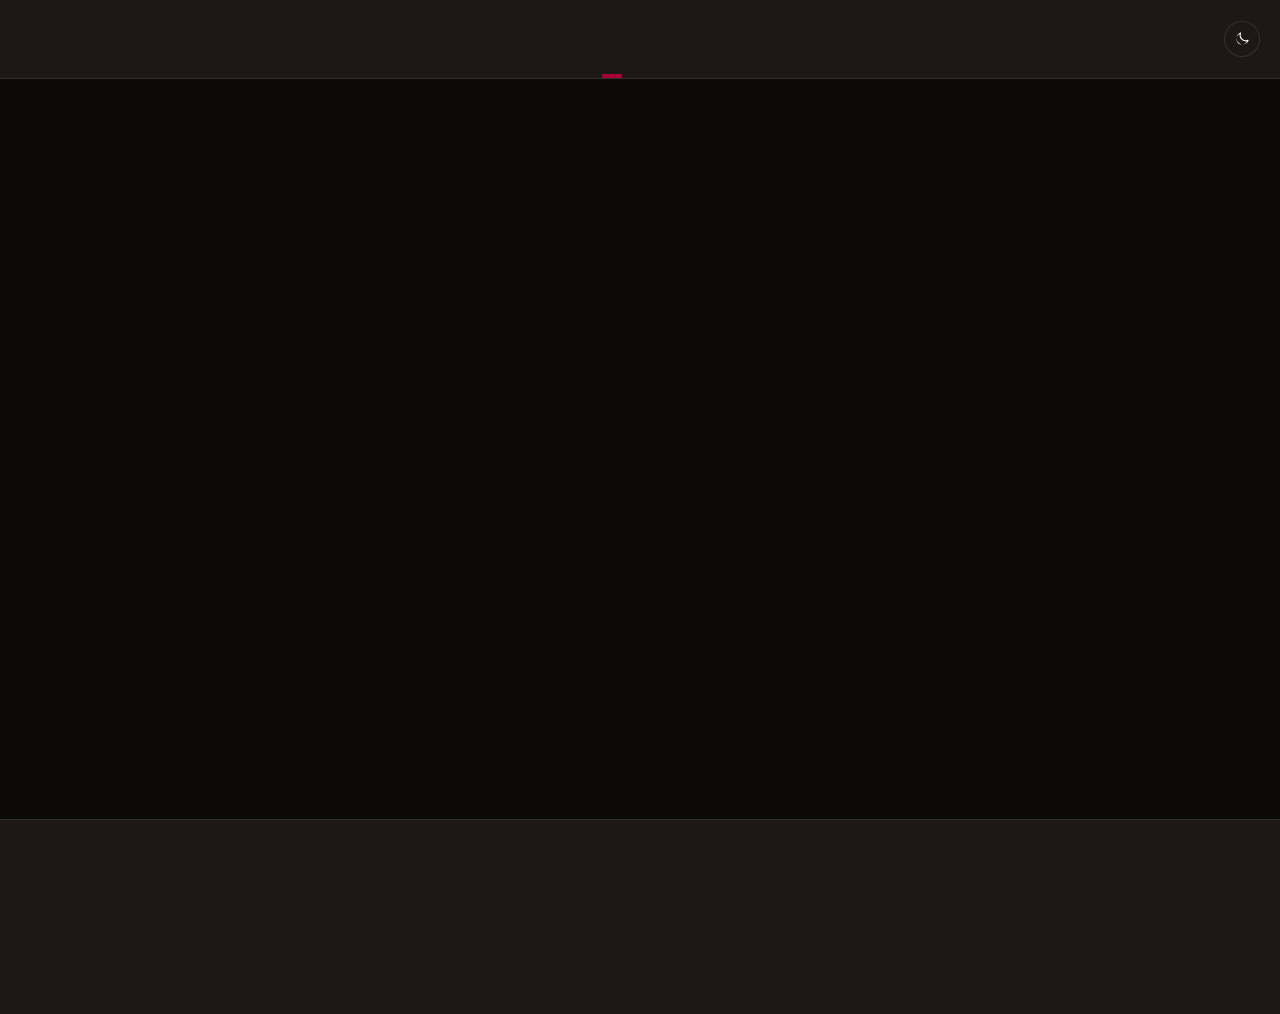
==== index.html @ 70b63e98 "deploy: shoshta73/website@690d84ff1af3771a1fbb4d6d75c3a6fd2cdddd09" ====
<!DOCTYPE html><html lang="en" data-astro-cid-lcdefpme><head><!-- Global Metadata --><meta charset="utf-8"><meta name="viewport" content="width=device-width,initial-scale=1"><link rel="icon" type="image/svg+xml" href="/favicon.svg"><link rel="icon" href="/favicon.ico"><link rel="sitemap" href="/sitemap-index.xml"><link rel="alternate" type="application/rss+xml" title="Astro Blog" href="https://shoshta73.github.io/rss.xml"><meta name="generator" content="Astro v7.0.4"><script>
	const theme = localStorage.getItem('theme') ?? 'dark';
	document.documentElement.classList.toggle('dark', theme === 'dark');
</script><style>@font-face{font-family:Atkinson-c7f4c4e8b285552f;src:url("/_astro/fonts/8e1a9973ebde8198.woff") format("woff");font-display:swap;font-weight:400;font-style:normal;}@font-face{font-family:Atkinson-c7f4c4e8b285552f;src:url("/_astro/fonts/b528b78e2b530da0.woff") format("woff");font-display:swap;font-weight:700;font-style:normal;}@font-face{font-family:"Atkinson-c7f4c4e8b285552f fallback: Arial";src:local("Arial");font-display:swap;font-weight:400;font-style:normal;size-adjust:99.3717%;ascent-override:80.1033%;descent-override:25.2587%;line-gap-override:0%;}@font-face{font-family:"Atkinson-c7f4c4e8b285552f fallback: Arial Bold";src:local("Arial Bold");font-display:swap;font-weight:700;font-style:normal;size-adjust:92.2954%;ascent-override:86.2448%;descent-override:27.1953%;line-gap-override:0%;}:root{--font-atkinson:Atkinson-c7f4c4e8b285552f,"Atkinson-c7f4c4e8b285552f fallback: Arial","Atkinson-c7f4c4e8b285552f fallback: Arial Bold",sans-serif;}</style><link rel="preload" href="/_astro/fonts/8e1a9973ebde8198.woff" as="font" type="font/woff" crossorigin><link rel="preload" href="/_astro/fonts/b528b78e2b530da0.woff" as="font" type="font/woff" crossorigin><!-- Canonical URL --><link rel="canonical" href="https://shoshta73.github.io/"><!-- Primary Meta Tags --><title>Astro Blog</title><meta name="description" content="Welcome to my website!"><!-- Open Graph / Facebook --><meta property="og:type" content="website"><meta property="og:url" content="https://shoshta73.github.io/"><meta property="og:title" content="Astro Blog"><meta property="og:description" content="Welcome to my website!"><!-- Twitter --><meta name="twitter:card" content="summary_large_image"><link rel="stylesheet" href="/_astro/Header.btZrmrMG.css"><style>main[data-astro-cid-lcdefpme]{place-items:center;min-height:calc(100vh - 10rem);display:grid}.notice[data-astro-cid-lcdefpme]{text-align:center;max-width:42rem}.eyebrow[data-astro-cid-lcdefpme]{color:var(--muted-foreground);letter-spacing:.16em;text-transform:uppercase;margin:0 0 1rem;font-size:.875rem;font-weight:700}h1[data-astro-cid-lcdefpme]{letter-spacing:-.06em;margin-bottom:1rem;font-size:clamp(2.5rem,10vw,5rem)}p[data-astro-cid-lcdefpme]{max-width:34rem;color:var(--muted-foreground);margin:0 auto;font-size:1.125rem}
</style></head><body data-astro-cid-lcdefpme><header data-astro-cid-nen7h5rs><nav data-astro-cid-nen7h5rs><div data-astro-cid-nen7h5rs></div><div class="internal-links" data-astro-cid-nen7h5rs><a href="/" class="active" data-astro-cid-nen7h5rs="true" data-astro-cid-evkijfd6>Home</a><a href="/blog" data-astro-cid-nen7h5rs="true" data-astro-cid-evkijfd6>Blog</a></div><button class="theme-toggle" type="button" aria-label="Switch to light mode" aria-pressed="true" data-astro-cid-nen7h5rs><svg class="sun" viewBox="0 0 256 256" aria-hidden="true" data-astro-cid-nen7h5rs><circle cx="128" cy="128" r="60" fill="none" stroke="currentColor" stroke-linecap="round" stroke-linejoin="round" stroke-width="16" data-astro-cid-nen7h5rs></circle><line x1="128" y1="36" x2="128" y2="16" stroke="currentColor" stroke-linecap="round" stroke-linejoin="round" stroke-width="16" data-astro-cid-nen7h5rs></line><line x1="62.95" y1="62.95" x2="48.81" y2="48.81" stroke="currentColor" stroke-linecap="round" stroke-linejoin="round" stroke-width="16" data-astro-cid-nen7h5rs></line><line x1="36" y1="128" x2="16" y2="128" stroke="currentColor" stroke-linecap="round" stroke-linejoin="round" stroke-width="16" data-astro-cid-nen7h5rs></line><line x1="62.95" y1="193.05" x2="48.81" y2="207.19" stroke="currentColor" stroke-linecap="round" stroke-linejoin="round" stroke-width="16" data-astro-cid-nen7h5rs></line><line x1="128" y1="220" x2="128" y2="240" stroke="currentColor" stroke-linecap="round" stroke-linejoin="round" stroke-width="16" data-astro-cid-nen7h5rs></line><line x1="193.05" y1="193.05" x2="207.19" y2="207.19" stroke="currentColor" stroke-linecap="round" stroke-linejoin="round" stroke-width="16" data-astro-cid-nen7h5rs></line><line x1="220" y1="128" x2="240" y2="128" stroke="currentColor" stroke-linecap="round" stroke-linejoin="round" stroke-width="16" data-astro-cid-nen7h5rs></line><line x1="193.05" y1="62.95" x2="207.19" y2="48.81" stroke="currentColor" stroke-linecap="round" stroke-linejoin="round" stroke-width="16" data-astro-cid-nen7h5rs></line></svg><svg class="moon" viewBox="0 0 256 256" aria-hidden="true" data-astro-cid-nen7h5rs><path fill="currentColor" d="M232.13 143.64a8 8 0 0 0-8.61-1.74A84 84 0 0 1 114.1 32.48a8 8 0 0 0-10.35-10.35 100 100 0 1 0 130.38 130.38 8 8 0 0 0-2-8.87ZM128 216A88 88 0 0 1 91.32 48.09a100 100 0 0 0 116.59 116.59A87.85 87.85 0 0 1 128 216Z" data-astro-cid-nen7h5rs></path></svg></button></nav></header><script type="module">var e=document.querySelector(`.theme-toggle`);function t(t){document.documentElement.classList.toggle(`dark`,t),localStorage.setItem(`theme`,t?`dark`:`light`),e&&(e.dataset.theme=t?`dark`:`light`,e.setAttribute(`aria-pressed`,String(t)),e.setAttribute(`aria-label`,t?`Switch to light mode`:`Switch to dark mode`))}e&&(t(document.documentElement.classList.contains(`dark`)),e.addEventListener(`click`,()=>{t(!document.documentElement.classList.contains(`dark`))}));</script><main data-astro-cid-lcdefpme><section class="notice" aria-labelledby="under-construction-title" data-astro-cid-lcdefpme><p class="eyebrow" data-astro-cid-lcdefpme>Website status</p><h1 id="under-construction-title" data-astro-cid-lcdefpme>Under Construction</h1><p data-astro-cid-lcdefpme>This website is currently being built. More content and updates will be available soon.</p></section></main><footer data-astro-cid-jo6i4kqk>&copy; 2026 Borna Šoštarić. All rights reserved.<!-- <div class="social-links">
		<a href="https://m.webtoo.ls/@astro" target="_blank">
			<span class="sr-only">Follow Astro on Mastodon</span>
			<svg
				viewBox="0 0 16 16"
				aria-hidden="true"
				width="32"
				height="32"
				astro-icon="social/mastodon"
				><path
					fill="currentColor"
					d="M11.19 12.195c2.016-.24 3.77-1.475 3.99-2.603.348-1.778.32-4.339.32-4.339 0-3.47-2.286-4.488-2.286-4.488C12.062.238 10.083.017 8.027 0h-.05C5.92.017 3.942.238 2.79.765c0 0-2.285 1.017-2.285 4.488l-.002.662c-.004.64-.007 1.35.011 2.091.083 3.394.626 6.74 3.78 7.57 1.454.383 2.703.463 3.709.408 1.823-.1 2.847-.647 2.847-.647l-.06-1.317s-1.303.41-2.767.36c-1.45-.05-2.98-.156-3.215-1.928a3.614 3.614 0 0 1-.033-.496s1.424.346 3.228.428c1.103.05 2.137-.064 3.188-.189zm1.613-2.47H11.13v-4.08c0-.859-.364-1.295-1.091-1.295-.804 0-1.207.517-1.207 1.541v2.233H7.168V5.89c0-1.024-.403-1.541-1.207-1.541-.727 0-1.091.436-1.091 1.296v4.079H3.197V5.522c0-.859.22-1.541.66-2.046.456-.505 1.052-.764 1.793-.764.856 0 1.504.328 1.933.983L8 4.39l.417-.695c.429-.655 1.077-.983 1.934-.983.74 0 1.336.259 1.791.764.442.505.661 1.187.661 2.046v4.203z"
				></path></svg
			>
		</a>
		<a href="https://twitter.com/astrodotbuild" target="_blank">
			<span class="sr-only">Follow Astro on Twitter</span>
			<svg viewBox="0 0 16 16" aria-hidden="true" width="32" height="32" astro-icon="social/twitter"
				><path
					fill="currentColor"
					d="M5.026 15c6.038 0 9.341-5.003 9.341-9.334 0-.14 0-.282-.006-.422A6.685 6.685 0 0 0 16 3.542a6.658 6.658 0 0 1-1.889.518 3.301 3.301 0 0 0 1.447-1.817 6.533 6.533 0 0 1-2.087.793A3.286 3.286 0 0 0 7.875 6.03a9.325 9.325 0 0 1-6.767-3.429 3.289 3.289 0 0 0 1.018 4.382A3.323 3.323 0 0 1 .64 6.575v.045a3.288 3.288 0 0 0 2.632 3.218 3.203 3.203 0 0 1-.865.115 3.23 3.23 0 0 1-.614-.057 3.283 3.283 0 0 0 3.067 2.277A6.588 6.588 0 0 1 .78 13.58a6.32 6.32 0 0 1-.78-.045A9.344 9.344 0 0 0 5.026 15z"
				></path></svg
			>
		</a>
		<a href="https://github.com/withastro/astro" target="_blank">
			<span class="sr-only">Go to Astro's GitHub repo</span>
			<svg viewBox="0 0 16 16" aria-hidden="true" width="32" height="32" astro-icon="social/github"
				><path
					fill="currentColor"
					d="M8 0C3.58 0 0 3.58 0 8c0 3.54 2.29 6.53 5.47 7.59.4.07.55-.17.55-.38 0-.19-.01-.82-.01-1.49-2.01.37-2.53-.49-2.69-.94-.09-.23-.48-.94-.82-1.13-.28-.15-.68-.52-.01-.53.63-.01 1.08.58 1.23.82.72 1.21 1.87.87 2.33.66.07-.52.28-.87.51-1.07-1.78-.2-3.64-.89-3.64-3.95 0-.87.31-1.59.82-2.15-.08-.2-.36-1.02.08-2.12 0 0 .67-.21 2.2.82.64-.18 1.32-.27 2-.27.68 0 1.36.09 2 .27 1.53-1.04 2.2-.82 2.2-.82.44 1.1.16 1.92.08 2.12.51.56.82 1.27.82 2.15 0 3.07-1.87 3.75-3.65 3.95.29.25.54.73.54 1.48 0 1.07-.01 1.93-.01 2.2 0 .21.15.46.55.38A8.012 8.012 0 0 0 16 8c0-4.42-3.58-8-8-8z"
				></path></svg
			>
		</a>
	</div> --></footer></body></html>
---- _astro/Header.btZrmrMG.css ----
/*! tailwindcss v4.3.2 | MIT License | https://tailwindcss.com */
@layer properties{@supports (((-webkit-hyphens:none)) and (not (margin-trim:inline))) or ((-moz-orient:inline) and (not (color:rgb(from red r g b)))){:root,:host{--shimmer-angle:20deg}*,:before,:after,::backdrop{--tw-border-style:solid;--tw-font-weight:initial;--tw-outline-style:solid;--tw-shadow:0 0 #0000;--tw-shadow-color:initial;--tw-shadow-alpha:100%;--tw-inset-shadow:0 0 #0000;--tw-inset-shadow-color:initial;--tw-inset-shadow-alpha:100%;--tw-ring-color:initial;--tw-ring-shadow:0 0 #0000;--tw-inset-ring-color:initial;--tw-inset-ring-shadow:0 0 #0000;--tw-ring-inset:initial;--tw-ring-offset-width:0px;--tw-ring-offset-color:#fff;--tw-ring-offset-shadow:0 0 #0000;--tw-translate-x:0;--tw-translate-y:0;--tw-translate-z:0;--tw-animation-delay:0s;--tw-animation-direction:normal;--tw-animation-duration:initial;--tw-animation-fill-mode:none;--tw-animation-iteration-count:1;--tw-enter-blur:0;--tw-enter-opacity:1;--tw-enter-rotate:0;--tw-enter-scale:1;--tw-enter-translate-x:0;--tw-enter-translate-y:0;--tw-exit-blur:0;--tw-exit-opacity:1;--tw-exit-rotate:0;--tw-exit-scale:1;--tw-exit-translate-x:0;--tw-exit-translate-y:0;--scroll-fade-t:0px;--scroll-fade-b:0px;--scroll-fade-s:0px;--scroll-fade-e:0px;--scroll-fade-mask:initial;--shimmer-image:initial;--shimmer-text-fill:initial}}}@layer theme{:root,:host{--font-sans:"Geist Variable", sans-serif;--font-mono:ui-monospace, SFMono-Regular, Menlo, Monaco, Consolas, "Liberation Mono", "Courier New", monospace;--spacing:.25rem;--text-xs:.75rem;--font-weight-medium:500;--leading-relaxed:1.625;--default-transition-duration:.15s;--default-transition-timing-function:cubic-bezier(.4, 0, .2, 1);--default-font-family:"Geist Variable", sans-serif;--default-mono-font-family:var(--font-mono)}}@layer base{*,:after,:before,::backdrop{box-sizing:border-box;border:0 solid;margin:0;padding:0}::file-selector-button{box-sizing:border-box;border:0 solid;margin:0;padding:0}html,:host{-webkit-text-size-adjust:100%;tab-size:4;line-height:1.5;font-family:var(--default-font-family,ui-sans-serif, system-ui, sans-serif, "Apple Color Emoji", "Segoe UI Emoji", "Segoe UI Symbol", "Noto Color Emoji");font-feature-settings:var(--default-font-feature-settings,normal);font-variation-settings:var(--default-font-variation-settings,normal);-webkit-tap-highlight-color:transparent}hr{height:0;color:inherit;border-top-width:1px}abbr:where([title]){text-decoration:underline dotted}h1,h2,h3,h4,h5,h6{font-size:inherit;font-weight:inherit}a{color:inherit;-webkit-text-decoration:inherit;-webkit-text-decoration:inherit;-webkit-text-decoration:inherit;text-decoration:inherit}b,strong{font-weight:bolder}code,kbd,samp,pre{font-family:var(--default-mono-font-family,ui-monospace, SFMono-Regular, Menlo, Monaco, Consolas, "Liberation Mono", "Courier New", monospace);font-feature-settings:var(--default-mono-font-feature-settings,normal);font-variation-settings:var(--default-mono-font-variation-settings,normal);font-size:1em}small{font-size:80%}sub,sup{vertical-align:baseline;font-size:75%;line-height:0;position:relative}sub{bottom:-.25em}sup{top:-.5em}table{text-indent:0;border-color:inherit;border-collapse:collapse}:-moz-focusring{outline:auto}progress{vertical-align:baseline}summary{display:list-item}ol,ul,menu{list-style:none}img,svg,video,canvas,audio,iframe,embed,object{vertical-align:middle;display:block}img,video{max-width:100%;height:auto}button,input,select,optgroup,textarea{font:inherit;font-feature-settings:inherit;font-variation-settings:inherit;letter-spacing:inherit;color:inherit;opacity:1;background-color:#0000;border-radius:0}::file-selector-button{font:inherit;font-feature-settings:inherit;font-variation-settings:inherit;letter-spacing:inherit;color:inherit;opacity:1;background-color:#0000;border-radius:0}:where(select:is([multiple],[size])) optgroup{font-weight:bolder}:where(select:is([multiple],[size])) optgroup option{padding-inline-start:20px}::file-selector-button{margin-inline-end:4px}::placeholder{opacity:1}@supports (not ((-webkit-appearance:-apple-pay-button))) or (contain-intrinsic-size:1px){::placeholder{color:currentColor}@supports (color:color-mix(in lab, red, red)){::placeholder{color:color-mix(in oklab, currentcolor 50%, transparent)}}}textarea{resize:vertical}::-webkit-search-decoration{-webkit-appearance:none}::-webkit-date-and-time-value{min-height:1lh;text-align:inherit}::-webkit-datetime-edit{display:inline-flex}::-webkit-datetime-edit-fields-wrapper{padding:0}::-webkit-datetime-edit{padding-block:0}::-webkit-datetime-edit-year-field{padding-block:0}::-webkit-datetime-edit-month-field{padding-block:0}::-webkit-datetime-edit-day-field{padding-block:0}::-webkit-datetime-edit-hour-field{padding-block:0}::-webkit-datetime-edit-minute-field{padding-block:0}::-webkit-datetime-edit-second-field{padding-block:0}::-webkit-datetime-edit-millisecond-field{padding-block:0}::-webkit-datetime-edit-meridiem-field{padding-block:0}::-webkit-calendar-picker-indicator{line-height:1}:-moz-ui-invalid{box-shadow:none}button,input:where([type=button],[type=reset],[type=submit]){appearance:button}::file-selector-button{appearance:button}::-webkit-inner-spin-button{height:auto}::-webkit-outer-spin-button{height:auto}[hidden]:where(:not([hidden=until-found])){display:none!important}*{border-color:var(--border);outline-color:var(--ring)}@supports (color:color-mix(in lab, red, red)){*{outline-color:color-mix(in oklab, var(--ring) 50%, transparent)}}body{background-color:var(--background);color:var(--foreground)}html{font-family:Geist Variable,sans-serif}}@layer components;@layer utilities{.sr-only{clip-path:inset(50%);white-space:nowrap;border-width:0;width:1px;height:1px;margin:-1px;padding:0;position:absolute;overflow:hidden}.static{position:static}.contents{display:contents}.flex{display:flex}.inline-flex{display:inline-flex}.size-5{width:calc(var(--spacing) * 5);height:calc(var(--spacing) * 5)}.size-6{width:calc(var(--spacing) * 6);height:calc(var(--spacing) * 6)}.size-7{width:calc(var(--spacing) * 7);height:calc(var(--spacing) * 7)}.size-8{width:calc(var(--spacing) * 8);height:calc(var(--spacing) * 8)}.h-5{height:calc(var(--spacing) * 5)}.h-6{height:calc(var(--spacing) * 6)}.h-7{height:calc(var(--spacing) * 7)}.h-8{height:calc(var(--spacing) * 8)}.shrink-0{flex-shrink:0}.flex-wrap{flex-wrap:wrap}.items-center{align-items:center}.justify-center{justify-content:center}.gap-1{gap:var(--spacing)}.rounded-md{border-radius:calc(var(--radius) * .8)}.rounded-sm{border-radius:calc(var(--radius) * .6)}.border{border-style:var(--tw-border-style);border-width:1px}.border-border{border-color:var(--border)}.border-transparent{border-color:#0000}.bg-destructive\/10{background-color:var(--destructive)}@supports (color:color-mix(in lab, red, red)){.bg-destructive\/10{background-color:color-mix(in oklab, var(--destructive) 10%, transparent)}}.bg-primary{background-color:var(--primary)}.bg-secondary{background-color:var(--secondary)}.bg-clip-padding{background-clip:padding-box}.px-2{padding-inline:calc(var(--spacing) * 2)}.px-2\.5{padding-inline:calc(var(--spacing) * 2.5)}.text-xs\/relaxed{font-size:var(--text-xs);line-height:var(--leading-relaxed)}.text-\[0\.625rem\]{font-size:.625rem}.font-medium{--tw-font-weight:var(--font-weight-medium);font-weight:var(--font-weight-medium)}.whitespace-nowrap{white-space:nowrap}.text-destructive{color:var(--destructive)}.text-primary{color:var(--primary)}.text-primary-foreground{color:var(--primary-foreground)}.text-secondary-foreground{color:var(--secondary-foreground)}.underline-offset-4{text-underline-offset:4px}.outline{outline-style:var(--tw-outline-style);outline-width:1px}.transition{transition-property:color,background-color,border-color,outline-color,text-decoration-color,fill,stroke,--tw-gradient-from,--tw-gradient-via,--tw-gradient-to,opacity,box-shadow,transform,translate,scale,rotate,filter,backdrop-filter,display,content-visibility,overlay,pointer-events;transition-timing-function:var(--tw-ease,var(--default-transition-timing-function));transition-duration:var(--tw-duration,var(--default-transition-duration))}.transition-all{transition-property:all;transition-timing-function:var(--tw-ease,var(--default-transition-timing-function));transition-duration:var(--tw-duration,var(--default-transition-duration))}.outline-none{--tw-outline-style:none;outline-style:none}.select-none{user-select:none}@media (hover:hover){.hover\:bg-\[color-mix\(in_oklch\,var\(--secondary\)\,var\(--foreground\)_5\%\)\]:hover{background-color:var(--secondary)}@supports (color:color-mix(in lab, red, red)){.hover\:bg-\[color-mix\(in_oklch\,var\(--secondary\)\,var\(--foreground\)_5\%\)\]:hover{background-color:color-mix(in oklch,var(--secondary),var(--foreground) 5%)}}.hover\:bg-destructive\/20:hover{background-color:var(--destructive)}@supports (color:color-mix(in lab, red, red)){.hover\:bg-destructive\/20:hover{background-color:color-mix(in oklab, var(--destructive) 20%, transparent)}}.hover\:bg-input\/50:hover{background-color:var(--input)}@supports (color:color-mix(in lab, red, red)){.hover\:bg-input\/50:hover{background-color:color-mix(in oklab, var(--input) 50%, transparent)}}.hover\:bg-muted:hover{background-color:var(--muted)}.hover\:bg-primary\/80:hover{background-color:var(--primary)}@supports (color:color-mix(in lab, red, red)){.hover\:bg-primary\/80:hover{background-color:color-mix(in oklab, var(--primary) 80%, transparent)}}.hover\:text-foreground:hover{color:var(--foreground)}.hover\:underline:hover{text-decoration-line:underline}}.focus-visible\:border-destructive\/40:focus-visible{border-color:var(--destructive)}@supports (color:color-mix(in lab, red, red)){.focus-visible\:border-destructive\/40:focus-visible{border-color:color-mix(in oklab, var(--destructive) 40%, transparent)}}.focus-visible\:border-ring:focus-visible{border-color:var(--ring)}.focus-visible\:ring-2:focus-visible{--tw-ring-shadow:var(--tw-ring-inset,) 0 0 0 calc(2px + var(--tw-ring-offset-width)) var(--tw-ring-color,currentcolor);box-shadow:var(--tw-inset-shadow), var(--tw-inset-ring-shadow), var(--tw-ring-offset-shadow), var(--tw-ring-shadow), var(--tw-shadow)}.focus-visible\:ring-destructive\/20:focus-visible{--tw-ring-color:var(--destructive)}@supports (color:color-mix(in lab, red, red)){.focus-visible\:ring-destructive\/20:focus-visible{--tw-ring-color:color-mix(in oklab, var(--destructive) 20%, transparent)}}.focus-visible\:ring-ring\/30:focus-visible{--tw-ring-color:var(--ring)}@supports (color:color-mix(in lab, red, red)){.focus-visible\:ring-ring\/30:focus-visible{--tw-ring-color:color-mix(in oklab, var(--ring) 30%, transparent)}}.active\:not-aria-\[haspopup\]\:translate-y-px:active:not([aria-haspopup]){--tw-translate-y:1px;translate:var(--tw-translate-x) var(--tw-translate-y)}.disabled\:pointer-events-none:disabled{pointer-events:none}.disabled\:opacity-50:disabled{opacity:.5}.has-data-\[icon\=inline-end\]\:pr-1\.5:has([data-icon=inline-end]){padding-right:calc(var(--spacing) * 1.5)}.has-data-\[icon\=inline-end\]\:pr-2:has([data-icon=inline-end]){padding-right:calc(var(--spacing) * 2)}.has-data-\[icon\=inline-start\]\:pl-1\.5:has([data-icon=inline-start]){padding-left:calc(var(--spacing) * 1.5)}.has-data-\[icon\=inline-start\]\:pl-2:has([data-icon=inline-start]){padding-left:calc(var(--spacing) * 2)}.aria-expanded\:bg-muted[aria-expanded=true]{background-color:var(--muted)}.aria-expanded\:bg-secondary[aria-expanded=true]{background-color:var(--secondary)}.aria-expanded\:text-foreground[aria-expanded=true]{color:var(--foreground)}.aria-expanded\:text-secondary-foreground[aria-expanded=true]{color:var(--secondary-foreground)}.aria-invalid\:border-destructive[aria-invalid=true]{border-color:var(--destructive)}.aria-invalid\:ring-2[aria-invalid=true]{--tw-ring-shadow:var(--tw-ring-inset,) 0 0 0 calc(2px + var(--tw-ring-offset-width)) var(--tw-ring-color,currentcolor);box-shadow:var(--tw-inset-shadow), var(--tw-inset-ring-shadow), var(--tw-ring-offset-shadow), var(--tw-ring-shadow), var(--tw-shadow)}.aria-invalid\:ring-destructive\/20[aria-invalid=true]{--tw-ring-color:var(--destructive)}@supports (color:color-mix(in lab, red, red)){.aria-invalid\:ring-destructive\/20[aria-invalid=true]{--tw-ring-color:color-mix(in oklab, var(--destructive) 20%, transparent)}}.dark\:bg-destructive\/20:is(.dark *){background-color:var(--destructive)}@supports (color:color-mix(in lab, red, red)){.dark\:bg-destructive\/20:is(.dark *){background-color:color-mix(in oklab, var(--destructive) 20%, transparent)}}.dark\:bg-input\/30:is(.dark *){background-color:var(--input)}@supports (color:color-mix(in lab, red, red)){.dark\:bg-input\/30:is(.dark *){background-color:color-mix(in oklab, var(--input) 30%, transparent)}}@media (hover:hover){.dark\:hover\:bg-destructive\/30:is(.dark *):hover{background-color:var(--destructive)}@supports (color:color-mix(in lab, red, red)){.dark\:hover\:bg-destructive\/30:is(.dark *):hover{background-color:color-mix(in oklab, var(--destructive) 30%, transparent)}}.dark\:hover\:bg-muted\/50:is(.dark *):hover{background-color:var(--muted)}@supports (color:color-mix(in lab, red, red)){.dark\:hover\:bg-muted\/50:is(.dark *):hover{background-color:color-mix(in oklab, var(--muted) 50%, transparent)}}}.dark\:focus-visible\:ring-destructive\/40:is(.dark *):focus-visible{--tw-ring-color:var(--destructive)}@supports (color:color-mix(in lab, red, red)){.dark\:focus-visible\:ring-destructive\/40:is(.dark *):focus-visible{--tw-ring-color:color-mix(in oklab, var(--destructive) 40%, transparent)}}.dark\:aria-invalid\:border-destructive\/50:is(.dark *)[aria-invalid=true]{border-color:var(--destructive)}@supports (color:color-mix(in lab, red, red)){.dark\:aria-invalid\:border-destructive\/50:is(.dark *)[aria-invalid=true]{border-color:color-mix(in oklab, var(--destructive) 50%, transparent)}}.dark\:aria-invalid\:ring-destructive\/40:is(.dark *)[aria-invalid=true]{--tw-ring-color:var(--destructive)}@supports (color:color-mix(in lab, red, red)){.dark\:aria-invalid\:ring-destructive\/40:is(.dark *)[aria-invalid=true]{--tw-ring-color:color-mix(in oklab, var(--destructive) 40%, transparent)}}.\[\&_svg\]\:pointer-events-none svg{pointer-events:none}.\[\&_svg\]\:shrink-0 svg{flex-shrink:0}.\[\&_svg\:not\(\[class\*\=\'size-\'\]\)\]\:size-2\.5 svg:not([class*=size-]){width:calc(var(--spacing) * 2.5);height:calc(var(--spacing) * 2.5)}.\[\&_svg\:not\(\[class\*\=\'size-\'\]\)\]\:size-3 svg:not([class*=size-]){width:calc(var(--spacing) * 3);height:calc(var(--spacing) * 3)}.\[\&_svg\:not\(\[class\*\=\'size-\'\]\)\]\:size-3\.5 svg:not([class*=size-]){width:calc(var(--spacing) * 3.5);height:calc(var(--spacing) * 3.5)}.\[\&_svg\:not\(\[class\*\=\'size-\'\]\)\]\:size-4 svg:not([class*=size-]){width:calc(var(--spacing) * 4);height:calc(var(--spacing) * 4)}}@property --tw-animation-delay{syntax:"*";inherits:false;initial-value:0s}@property --tw-animation-direction{syntax:"*";inherits:false;initial-value:normal}@property --tw-animation-duration{syntax:"*";inherits:false}@property --tw-animation-fill-mode{syntax:"*";inherits:false;initial-value:none}@property --tw-animation-iteration-count{syntax:"*";inherits:false;initial-value:1}@property --tw-enter-blur{syntax:"*";inherits:false;initial-value:0}@property --tw-enter-opacity{syntax:"*";inherits:false;initial-value:1}@property --tw-enter-rotate{syntax:"*";inherits:false;initial-value:0}@property --tw-enter-scale{syntax:"*";inherits:false;initial-value:1}@property --tw-enter-translate-x{syntax:"*";inherits:false;initial-value:0}@property --tw-enter-translate-y{syntax:"*";inherits:false;initial-value:0}@property --tw-exit-blur{syntax:"*";inherits:false;initial-value:0}@property --tw-exit-opacity{syntax:"*";inherits:false;initial-value:1}@property --tw-exit-rotate{syntax:"*";inherits:false;initial-value:0}@property --tw-exit-scale{syntax:"*";inherits:false;initial-value:1}@property --tw-exit-translate-x{syntax:"*";inherits:false;initial-value:0}@property --tw-exit-translate-y{syntax:"*";inherits:false;initial-value:0}@property --scroll-fade-t{syntax:"<length-percentage>";inherits:false;initial-value:0}@property --scroll-fade-b{syntax:"<length-percentage>";inherits:false;initial-value:0}@property --scroll-fade-s{syntax:"<length-percentage>";inherits:false;initial-value:0}@property --scroll-fade-e{syntax:"<length-percentage>";inherits:false;initial-value:0}@property --scroll-fade-mask{syntax:"*";inherits:false}@property --shimmer-angle{syntax:"<angle>";inherits:true;initial-value:20deg}@property --shimmer-image{syntax:"*";inherits:false}@property --shimmer-text-fill{syntax:"*";inherits:false}@media (prefers-reduced-motion:reduce){.shimmer{-webkit-text-fill-color:currentColor;background-image:none;animation:none}}@font-face{font-family:Geist Variable;font-style:normal;font-display:swap;font-weight:100 900;src:url(/_astro/geist-cyrillic-ext-wght-normal.DjL33-gN.woff2)format("woff2-variations");unicode-range:U+460-52F,U+1C80-1C8A,U+20B4,U+2DE0-2DFF,U+A640-A69F,U+FE2E-FE2F}@font-face{font-family:Geist Variable;font-style:normal;font-display:swap;font-weight:100 900;src:url(/_astro/geist-cyrillic-wght-normal.BEAKL7Jp.woff2)format("woff2-variations");unicode-range:U+301,U+400-45F,U+490-491,U+4B0-4B1,U+2116}@font-face{font-family:Geist Variable;font-style:normal;font-display:swap;font-weight:100 900;src:url(/_astro/geist-vietnamese-wght-normal.6IgcOCM7.woff2)format("woff2-variations");unicode-range:U+102-103,U+110-111,U+128-129,U+168-169,U+1A0-1A1,U+1AF-1B0,U+300-301,U+303-304,U+308-309,U+323,U+329,U+1EA0-1EF9,U+20AB}@font-face{font-family:Geist Variable;font-style:normal;font-display:swap;font-weight:100 900;src:url(/_astro/geist-latin-ext-wght-normal.DC-KSUi6.woff2)format("woff2-variations");unicode-range:U+100-2BA,U+2BD-2C5,U+2C7-2CC,U+2CE-2D7,U+2DD-2FF,U+304,U+308,U+329,U+1D00-1DBF,U+1E00-1E9F,U+1EF2-1EFF,U+2020,U+20A0-20AB,U+20AD-20C0,U+2113,U+2C60-2C7F,U+A720-A7FF}@font-face{font-family:Geist Variable;font-style:normal;font-display:swap;font-weight:100 900;src:url(/_astro/geist-latin-wght-normal.BgDaEnEv.woff2)format("woff2-variations");unicode-range:U+??,U+131,U+152-153,U+2BB-2BC,U+2C6,U+2DA,U+2DC,U+304,U+308,U+329,U+2000-206F,U+20AC,U+2122,U+2191,U+2193,U+2212,U+2215,U+FEFF,U+FFFD}:root{--accent:oklch(96% .002 17.2);--accent-dark:#000d8a;--black:15, 18, 25;--gray:96, 115, 159;--gray-light:229, 233, 240;--gray-dark:34, 41, 57;--gray-gradient:rgba(var(--gray-light), 50%), #fff;--box-shadow:0 2px 6px rgba(var(--gray), 25%), 0 8px 24px rgba(var(--gray), 33%), 0 16px 32px rgba(var(--gray), 33%);--background:oklch(100% 0 0);--foreground:oklch(14.7% .004 49.3);--card:oklch(100% 0 0);--card-foreground:oklch(14.7% .004 49.3);--popover:oklch(100% 0 0);--popover-foreground:oklch(14.7% .004 49.3);--primary:oklch(51.4% .222 16.935);--primary-foreground:oklch(96.9% .015 12.422);--secondary:oklch(96.7% .001 286.375);--secondary-foreground:oklch(21% .006 285.885);--muted:oklch(96% .002 17.2);--muted-foreground:oklch(54.7% .021 43.1);--accent-foreground:oklch(21.4% .009 43.1);--destructive:oklch(57.7% .245 27.325);--border:oklch(92.2% .005 34.3);--input:oklch(92.2% .005 34.3);--ring:oklch(71.4% .014 41.2);--chart-1:oklch(81% .117 11.638);--chart-2:oklch(64.5% .246 16.439);--chart-3:oklch(58.6% .253 17.585);--chart-4:oklch(51.4% .222 16.935);--chart-5:oklch(45.5% .188 13.697);--radius:.625rem;--sidebar:oklch(98.6% .002 67.8);--sidebar-foreground:oklch(14.7% .004 49.3);--sidebar-primary:oklch(58.6% .253 17.585);--sidebar-primary-foreground:oklch(96.9% .015 12.422);--sidebar-accent:oklch(96% .002 17.2);--sidebar-accent-foreground:oklch(21.4% .009 43.1);--sidebar-border:oklch(92.2% .005 34.3);--sidebar-ring:oklch(71.4% .014 41.2)}body{font-family:var(--font-atkinson);text-align:left;background:var(--background);word-wrap:break-word;overflow-wrap:break-word;color:var(--foreground);background-size:100% 600px;margin:0;padding:0;font-size:20px;line-height:1.7}main{width:720px;max-width:calc(100% - 2em);margin:auto;padding:3em 1em}h1,h2,h3,h4,h5,h6{color:var(--foreground);margin:0 0 .5rem;line-height:1.2}h1{font-size:3.052em}h2{font-size:2.441em}h3{font-size:1.953em}h4{font-size:1.563em}h5{font-size:1.25em}strong,b{font-weight:700}a,a:hover{color:var(--primary)}p{margin-bottom:1em}.prose p{margin-bottom:2em}textarea{width:100%;font-size:16px}input{font-size:16px}table{width:100%}img{border-radius:8px;max-width:100%;height:auto}code{background-color:var(--muted);color:var(--foreground);border-radius:2px;padding:2px 5px}pre{border-radius:8px;padding:1.5em}pre>code{all:unset}blockquote{border-left:4px solid var(--primary);margin:0;padding:0 0 0 20px;font-size:1.333em}hr{border:none;border-top:1px solid var(--border)}@media (width<=720px){body{font-size:18px}main{padding:1em}}.sr-only{clip:rect(1px 1px 1px 1px);clip:rect(1px, 1px, 1px, 1px);clip-path:inset(50%);white-space:nowrap;border:0;width:1px;height:1px;margin:0;padding:0;overflow:hidden;position:absolute!important}.dark{--background:oklch(14.7% .004 49.3);--foreground:oklch(98.6% .002 67.8);--card:oklch(21.4% .009 43.1);--card-foreground:oklch(98.6% .002 67.8);--popover:oklch(21.4% .009 43.1);--popover-foreground:oklch(98.6% .002 67.8);--primary:oklch(45.5% .188 13.697);--primary-foreground:oklch(96.9% .015 12.422);--secondary:oklch(27.4% .006 286.033);--secondary-foreground:oklch(98.5% 0 0);--muted:oklch(26.8% .011 36.5);--muted-foreground:oklch(71.4% .014 41.2);--accent:oklch(26.8% .011 36.5);--accent-foreground:oklch(98.6% .002 67.8);--destructive:oklch(70.4% .191 22.216);--border:oklch(100% 0 0/.1);--input:oklch(100% 0 0/.15);--ring:oklch(54.7% .021 43.1);--chart-1:oklch(81% .117 11.638);--chart-2:oklch(64.5% .246 16.439);--chart-3:oklch(58.6% .253 17.585);--chart-4:oklch(51.4% .222 16.935);--chart-5:oklch(45.5% .188 13.697);--sidebar:oklch(21% .006 285.885);--sidebar-foreground:oklch(98.6% .002 67.8);--sidebar-primary:oklch(64.5% .246 16.439);--sidebar-primary-foreground:oklch(96.9% .015 12.422);--sidebar-accent:oklch(26.8% .011 36.5);--sidebar-accent-foreground:oklch(98.6% .002 67.8);--sidebar-border:oklch(100% 0 0/.1);--sidebar-ring:oklch(54.7% .021 43.1)}@property --tw-border-style{syntax:"*";inherits:false;initial-value:solid}@property --tw-font-weight{syntax:"*";inherits:false}@property --tw-outline-style{syntax:"*";inherits:false;initial-value:solid}@property --tw-shadow{syntax:"*";inherits:false;initial-value:0 0 #0000}@property --tw-shadow-color{syntax:"*";inherits:false}@property --tw-shadow-alpha{syntax:"<percentage>";inherits:false;initial-value:100%}@property --tw-inset-shadow{syntax:"*";inherits:false;initial-value:0 0 #0000}@property --tw-inset-shadow-color{syntax:"*";inherits:false}@property --tw-inset-shadow-alpha{syntax:"<percentage>";inherits:false;initial-value:100%}@property --tw-ring-color{syntax:"*";inherits:false}@property --tw-ring-shadow{syntax:"*";inherits:false;initial-value:0 0 #0000}@property --tw-inset-ring-color{syntax:"*";inherits:false}@property --tw-inset-ring-shadow{syntax:"*";inherits:false;initial-value:0 0 #0000}@property --tw-ring-inset{syntax:"*";inherits:false}@property --tw-ring-offset-width{syntax:"<length>";inherits:false;initial-value:0}@property --tw-ring-offset-color{syntax:"*";inherits:false;initial-value:#fff}@property --tw-ring-offset-shadow{syntax:"*";inherits:false;initial-value:0 0 #0000}@property --tw-translate-x{syntax:"*";inherits:false;initial-value:0}@property --tw-translate-y{syntax:"*";inherits:false;initial-value:0}@property --tw-translate-z{syntax:"*";inherits:false;initial-value:0}footer[data-astro-cid-jo6i4kqk]{background:var(--card);border-top:1px solid var(--border);color:var(--muted-foreground);text-align:center;padding:2em 1em 6em}.social-links[data-astro-cid-jo6i4kqk]{justify-content:center;gap:1em;margin-top:1em;display:flex}.social-links[data-astro-cid-jo6i4kqk] a[data-astro-cid-jo6i4kqk]{color:var(--muted-foreground);text-decoration:none}.social-links[data-astro-cid-jo6i4kqk] a[data-astro-cid-jo6i4kqk]:hover{color:var(--foreground)}a[data-astro-cid-evkijfd6]{text-decoration:none;display:inline-block}a[data-astro-cid-evkijfd6].active{font-weight:bolder;text-decoration:underline}header[data-astro-cid-nen7h5rs]{background:var(--card);border-bottom:1px solid var(--border);box-shadow:none;margin:0;padding:0 1em}nav[data-astro-cid-nen7h5rs]{justify-content:space-between;align-items:center;display:flex}nav[data-astro-cid-nen7h5rs] a{color:var(--foreground);border-bottom:4px solid #0000;padding:1em .5em;text-decoration:none}nav[data-astro-cid-nen7h5rs] a.active{border-bottom-color:var(--primary);text-decoration:none}.theme-toggle[data-astro-cid-nen7h5rs]{border:1px solid var(--border);background:var(--card);width:2.25rem;height:2.25rem;color:var(--foreground);cursor:pointer;font:inherit;border-radius:999px;justify-content:center;align-items:center;line-height:1;display:inline-flex}.theme-toggle[data-astro-cid-nen7h5rs] svg[data-astro-cid-nen7h5rs]{flex:none;width:1rem;height:1rem;display:block}.theme-toggle[data-astro-cid-nen7h5rs]:hover{background:var(--muted)}.theme-toggle[data-astro-cid-nen7h5rs] .moon[data-astro-cid-nen7h5rs],.theme-toggle[data-astro-cid-nen7h5rs][data-theme=dark] .sun[data-astro-cid-nen7h5rs]{display:none}.theme-toggle[data-astro-cid-nen7h5rs][data-theme=dark] .moon[data-astro-cid-nen7h5rs]{display:block}
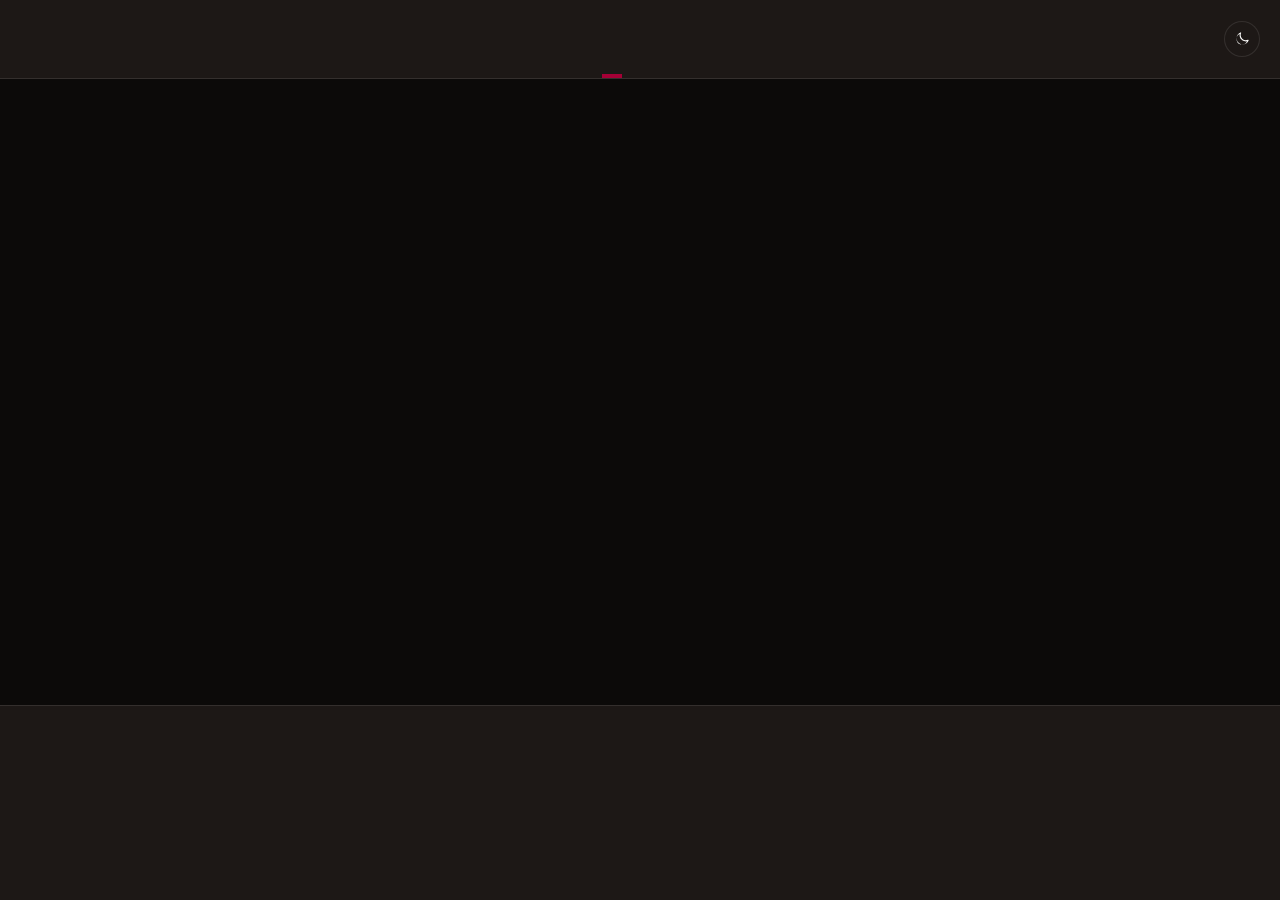
==== commit d491dcd3: "deploy: shoshta73/website@ae12603136afb35590d8c39a5c52dbc39b0a020d" ====
--- a/index.html
+++ b/index.html
@@ -1,7 +1,7 @@
 <!DOCTYPE html><html lang="en" data-astro-cid-lcdefpme><head><!-- Global Metadata --><meta charset="utf-8"><meta name="viewport" content="width=device-width,initial-scale=1"><link rel="icon" type="image/svg+xml" href="/favicon.svg"><link rel="icon" href="/favicon.ico"><link rel="sitemap" href="/sitemap-index.xml"><link rel="alternate" type="application/rss+xml" title="Astro Blog" href="https://shoshta73.github.io/rss.xml"><meta name="generator" content="Astro v7.0.4"><script>
 	const theme = localStorage.getItem('theme') ?? 'dark';
 	document.documentElement.classList.toggle('dark', theme === 'dark');
-</script><style>@font-face{font-family:Atkinson-c7f4c4e8b285552f;src:url("/_astro/fonts/8e1a9973ebde8198.woff") format("woff");font-display:swap;font-weight:400;font-style:normal;}@font-face{font-family:Atkinson-c7f4c4e8b285552f;src:url("/_astro/fonts/b528b78e2b530da0.woff") format("woff");font-display:swap;font-weight:700;font-style:normal;}@font-face{font-family:"Atkinson-c7f4c4e8b285552f fallback: Arial";src:local("Arial");font-display:swap;font-weight:400;font-style:normal;size-adjust:99.3717%;ascent-override:80.1033%;descent-override:25.2587%;line-gap-override:0%;}@font-face{font-family:"Atkinson-c7f4c4e8b285552f fallback: Arial Bold";src:local("Arial Bold");font-display:swap;font-weight:700;font-style:normal;size-adjust:92.2954%;ascent-override:86.2448%;descent-override:27.1953%;line-gap-override:0%;}:root{--font-atkinson:Atkinson-c7f4c4e8b285552f,"Atkinson-c7f4c4e8b285552f fallback: Arial","Atkinson-c7f4c4e8b285552f fallback: Arial Bold",sans-serif;}</style><link rel="preload" href="/_astro/fonts/8e1a9973ebde8198.woff" as="font" type="font/woff" crossorigin><link rel="preload" href="/_astro/fonts/b528b78e2b530da0.woff" as="font" type="font/woff" crossorigin><!-- Canonical URL --><link rel="canonical" href="https://shoshta73.github.io/"><!-- Primary Meta Tags --><title>Astro Blog</title><meta name="description" content="Welcome to my website!"><!-- Open Graph / Facebook --><meta property="og:type" content="website"><meta property="og:url" content="https://shoshta73.github.io/"><meta property="og:title" content="Astro Blog"><meta property="og:description" content="Welcome to my website!"><!-- Twitter --><meta name="twitter:card" content="summary_large_image"><link rel="stylesheet" href="/_astro/Header.btZrmrMG.css"><style>main[data-astro-cid-lcdefpme]{place-items:center;min-height:calc(100vh - 10rem);display:grid}.notice[data-astro-cid-lcdefpme]{text-align:center;max-width:42rem}.eyebrow[data-astro-cid-lcdefpme]{color:var(--muted-foreground);letter-spacing:.16em;text-transform:uppercase;margin:0 0 1rem;font-size:.875rem;font-weight:700}h1[data-astro-cid-lcdefpme]{letter-spacing:-.06em;margin-bottom:1rem;font-size:clamp(2.5rem,10vw,5rem)}p[data-astro-cid-lcdefpme]{max-width:34rem;color:var(--muted-foreground);margin:0 auto;font-size:1.125rem}
+</script><style>@font-face{font-family:Atkinson-c7f4c4e8b285552f;src:url("/_astro/fonts/8e1a9973ebde8198.woff") format("woff");font-display:swap;font-weight:400;font-style:normal;}@font-face{font-family:Atkinson-c7f4c4e8b285552f;src:url("/_astro/fonts/b528b78e2b530da0.woff") format("woff");font-display:swap;font-weight:700;font-style:normal;}@font-face{font-family:"Atkinson-c7f4c4e8b285552f fallback: Arial";src:local("Arial");font-display:swap;font-weight:400;font-style:normal;size-adjust:99.3717%;ascent-override:80.1033%;descent-override:25.2587%;line-gap-override:0%;}@font-face{font-family:"Atkinson-c7f4c4e8b285552f fallback: Arial Bold";src:local("Arial Bold");font-display:swap;font-weight:700;font-style:normal;size-adjust:92.2954%;ascent-override:86.2448%;descent-override:27.1953%;line-gap-override:0%;}:root{--font-atkinson:Atkinson-c7f4c4e8b285552f,"Atkinson-c7f4c4e8b285552f fallback: Arial","Atkinson-c7f4c4e8b285552f fallback: Arial Bold",sans-serif;}</style><link rel="preload" href="/_astro/fonts/8e1a9973ebde8198.woff" as="font" type="font/woff" crossorigin><link rel="preload" href="/_astro/fonts/b528b78e2b530da0.woff" as="font" type="font/woff" crossorigin><!-- Canonical URL --><link rel="canonical" href="https://shoshta73.github.io/"><!-- Primary Meta Tags --><title>Astro Blog</title><meta name="description" content="Welcome to my website!"><!-- Open Graph / Facebook --><meta property="og:type" content="website"><meta property="og:url" content="https://shoshta73.github.io/"><meta property="og:title" content="Astro Blog"><meta property="og:description" content="Welcome to my website!"><!-- Twitter --><meta name="twitter:card" content="summary_large_image"><link rel="stylesheet" href="/_astro/Header.DLk4NaLu.css"><style>main[data-astro-cid-lcdefpme]{place-items:center;display:grid}.notice[data-astro-cid-lcdefpme]{text-align:center;max-width:42rem}.eyebrow[data-astro-cid-lcdefpme]{color:var(--muted-foreground);letter-spacing:.16em;text-transform:uppercase;margin:0 0 1rem;font-size:.875rem;font-weight:700}h1[data-astro-cid-lcdefpme]{letter-spacing:-.06em;margin-bottom:1rem;font-size:clamp(2.5rem,10vw,5rem)}p[data-astro-cid-lcdefpme]{max-width:34rem;color:var(--muted-foreground);margin:0 auto;font-size:1.125rem}
 </style></head><body data-astro-cid-lcdefpme><header data-astro-cid-nen7h5rs><nav data-astro-cid-nen7h5rs><div data-astro-cid-nen7h5rs></div><div class="internal-links" data-astro-cid-nen7h5rs><a href="/" class="active" data-astro-cid-nen7h5rs="true" data-astro-cid-evkijfd6>Home</a><a href="/blog" data-astro-cid-nen7h5rs="true" data-astro-cid-evkijfd6>Blog</a></div><button class="theme-toggle" type="button" aria-label="Switch to light mode" aria-pressed="true" data-astro-cid-nen7h5rs><svg class="sun" viewBox="0 0 256 256" aria-hidden="true" data-astro-cid-nen7h5rs><circle cx="128" cy="128" r="60" fill="none" stroke="currentColor" stroke-linecap="round" stroke-linejoin="round" stroke-width="16" data-astro-cid-nen7h5rs></circle><line x1="128" y1="36" x2="128" y2="16" stroke="currentColor" stroke-linecap="round" stroke-linejoin="round" stroke-width="16" data-astro-cid-nen7h5rs></line><line x1="62.95" y1="62.95" x2="48.81" y2="48.81" stroke="currentColor" stroke-linecap="round" stroke-linejoin="round" stroke-width="16" data-astro-cid-nen7h5rs></line><line x1="36" y1="128" x2="16" y2="128" stroke="currentColor" stroke-linecap="round" stroke-linejoin="round" stroke-width="16" data-astro-cid-nen7h5rs></line><line x1="62.95" y1="193.05" x2="48.81" y2="207.19" stroke="currentColor" stroke-linecap="round" stroke-linejoin="round" stroke-width="16" data-astro-cid-nen7h5rs></line><line x1="128" y1="220" x2="128" y2="240" stroke="currentColor" stroke-linecap="round" stroke-linejoin="round" stroke-width="16" data-astro-cid-nen7h5rs></line><line x1="193.05" y1="193.05" x2="207.19" y2="207.19" stroke="currentColor" stroke-linecap="round" stroke-linejoin="round" stroke-width="16" data-astro-cid-nen7h5rs></line><line x1="220" y1="128" x2="240" y2="128" stroke="currentColor" stroke-linecap="round" stroke-linejoin="round" stroke-width="16" data-astro-cid-nen7h5rs></line><line x1="193.05" y1="62.95" x2="207.19" y2="48.81" stroke="currentColor" stroke-linecap="round" stroke-linejoin="round" stroke-width="16" data-astro-cid-nen7h5rs></line></svg><svg class="moon" viewBox="0 0 256 256" aria-hidden="true" data-astro-cid-nen7h5rs><path fill="currentColor" d="M232.13 143.64a8 8 0 0 0-8.61-1.74A84 84 0 0 1 114.1 32.48a8 8 0 0 0-10.35-10.35 100 100 0 1 0 130.38 130.38 8 8 0 0 0-2-8.87ZM128 216A88 88 0 0 1 91.32 48.09a100 100 0 0 0 116.59 116.59A87.85 87.85 0 0 1 128 216Z" data-astro-cid-nen7h5rs></path></svg></button></nav></header><script type="module">var e=document.querySelector(`.theme-toggle`);function t(t){document.documentElement.classList.toggle(`dark`,t),localStorage.setItem(`theme`,t?`dark`:`light`),e&&(e.dataset.theme=t?`dark`:`light`,e.setAttribute(`aria-pressed`,String(t)),e.setAttribute(`aria-label`,t?`Switch to light mode`:`Switch to dark mode`))}e&&(t(document.documentElement.classList.contains(`dark`)),e.addEventListener(`click`,()=>{t(!document.documentElement.classList.contains(`dark`))}));</script><main data-astro-cid-lcdefpme><section class="notice" aria-labelledby="under-construction-title" data-astro-cid-lcdefpme><p class="eyebrow" data-astro-cid-lcdefpme>Website status</p><h1 id="under-construction-title" data-astro-cid-lcdefpme>Under Construction</h1><p data-astro-cid-lcdefpme>This website is currently being built. More content and updates will be available soon.</p></section></main><footer data-astro-cid-jo6i4kqk>&copy; 2026 Borna Šoštarić. All rights reserved.<!-- <div class="social-links">
 		<a href="https://m.webtoo.ls/@astro" target="_blank">
 			<span class="sr-only">Follow Astro on Mastodon</span>
--- a/_astro/Header.DLk4NaLu.css
+++ b/_astro/Header.DLk4NaLu.css
@@ -0,0 +1,2 @@
+/*! tailwindcss v4.3.2 | MIT License | https://tailwindcss.com */
+@layer properties{@supports (((-webkit-hyphens:none)) and (not (margin-trim:inline))) or ((-moz-orient:inline) and (not (color:rgb(from red r g b)))){:root,:host{--shimmer-angle:20deg}*,:before,:after,::backdrop{--tw-border-style:solid;--tw-font-weight:initial;--tw-outline-style:solid;--tw-shadow:0 0 #0000;--tw-shadow-color:initial;--tw-shadow-alpha:100%;--tw-inset-shadow:0 0 #0000;--tw-inset-shadow-color:initial;--tw-inset-shadow-alpha:100%;--tw-ring-color:initial;--tw-ring-shadow:0 0 #0000;--tw-inset-ring-color:initial;--tw-inset-ring-shadow:0 0 #0000;--tw-ring-inset:initial;--tw-ring-offset-width:0px;--tw-ring-offset-color:#fff;--tw-ring-offset-shadow:0 0 #0000;--tw-translate-x:0;--tw-translate-y:0;--tw-translate-z:0;--tw-animation-delay:0s;--tw-animation-direction:normal;--tw-animation-duration:initial;--tw-animation-fill-mode:none;--tw-animation-iteration-count:1;--tw-enter-blur:0;--tw-enter-opacity:1;--tw-enter-rotate:0;--tw-enter-scale:1;--tw-enter-translate-x:0;--tw-enter-translate-y:0;--tw-exit-blur:0;--tw-exit-opacity:1;--tw-exit-rotate:0;--tw-exit-scale:1;--tw-exit-translate-x:0;--tw-exit-translate-y:0;--scroll-fade-t:0px;--scroll-fade-b:0px;--scroll-fade-s:0px;--scroll-fade-e:0px;--scroll-fade-mask:initial;--shimmer-image:initial;--shimmer-text-fill:initial}}}@layer theme{:root,:host{--font-sans:"Geist Variable", sans-serif;--font-mono:ui-monospace, SFMono-Regular, Menlo, Monaco, Consolas, "Liberation Mono", "Courier New", monospace;--spacing:.25rem;--text-xs:.75rem;--font-weight-medium:500;--leading-relaxed:1.625;--default-transition-duration:.15s;--default-transition-timing-function:cubic-bezier(.4, 0, .2, 1);--default-font-family:"Geist Variable", sans-serif;--default-mono-font-family:var(--font-mono)}}@layer base{*,:after,:before,::backdrop{box-sizing:border-box;border:0 solid;margin:0;padding:0}::file-selector-button{box-sizing:border-box;border:0 solid;margin:0;padding:0}html,:host{-webkit-text-size-adjust:100%;tab-size:4;line-height:1.5;font-family:var(--default-font-family,ui-sans-serif, system-ui, sans-serif, "Apple Color Emoji", "Segoe UI Emoji", "Segoe UI Symbol", "Noto Color Emoji");font-feature-settings:var(--default-font-feature-settings,normal);font-variation-settings:var(--default-font-variation-settings,normal);-webkit-tap-highlight-color:transparent}hr{height:0;color:inherit;border-top-width:1px}abbr:where([title]){text-decoration:underline dotted}h1,h2,h3,h4,h5,h6{font-size:inherit;font-weight:inherit}a{color:inherit;-webkit-text-decoration:inherit;-webkit-text-decoration:inherit;-webkit-text-decoration:inherit;text-decoration:inherit}b,strong{font-weight:bolder}code,kbd,samp,pre{font-family:var(--default-mono-font-family,ui-monospace, SFMono-Regular, Menlo, Monaco, Consolas, "Liberation Mono", "Courier New", monospace);font-feature-settings:var(--default-mono-font-feature-settings,normal);font-variation-settings:var(--default-mono-font-variation-settings,normal);font-size:1em}small{font-size:80%}sub,sup{vertical-align:baseline;font-size:75%;line-height:0;position:relative}sub{bottom:-.25em}sup{top:-.5em}table{text-indent:0;border-color:inherit;border-collapse:collapse}:-moz-focusring{outline:auto}progress{vertical-align:baseline}summary{display:list-item}ol,ul,menu{list-style:none}img,svg,video,canvas,audio,iframe,embed,object{vertical-align:middle;display:block}img,video{max-width:100%;height:auto}button,input,select,optgroup,textarea{font:inherit;font-feature-settings:inherit;font-variation-settings:inherit;letter-spacing:inherit;color:inherit;opacity:1;background-color:#0000;border-radius:0}::file-selector-button{font:inherit;font-feature-settings:inherit;font-variation-settings:inherit;letter-spacing:inherit;color:inherit;opacity:1;background-color:#0000;border-radius:0}:where(select:is([multiple],[size])) optgroup{font-weight:bolder}:where(select:is([multiple],[size])) optgroup option{padding-inline-start:20px}::file-selector-button{margin-inline-end:4px}::placeholder{opacity:1}@supports (not ((-webkit-appearance:-apple-pay-button))) or (contain-intrinsic-size:1px){::placeholder{color:currentColor}@supports (color:color-mix(in lab, red, red)){::placeholder{color:color-mix(in oklab, currentcolor 50%, transparent)}}}textarea{resize:vertical}::-webkit-search-decoration{-webkit-appearance:none}::-webkit-date-and-time-value{min-height:1lh;text-align:inherit}::-webkit-datetime-edit{display:inline-flex}::-webkit-datetime-edit-fields-wrapper{padding:0}::-webkit-datetime-edit{padding-block:0}::-webkit-datetime-edit-year-field{padding-block:0}::-webkit-datetime-edit-month-field{padding-block:0}::-webkit-datetime-edit-day-field{padding-block:0}::-webkit-datetime-edit-hour-field{padding-block:0}::-webkit-datetime-edit-minute-field{padding-block:0}::-webkit-datetime-edit-second-field{padding-block:0}::-webkit-datetime-edit-millisecond-field{padding-block:0}::-webkit-datetime-edit-meridiem-field{padding-block:0}::-webkit-calendar-picker-indicator{line-height:1}:-moz-ui-invalid{box-shadow:none}button,input:where([type=button],[type=reset],[type=submit]){appearance:button}::file-selector-button{appearance:button}::-webkit-inner-spin-button{height:auto}::-webkit-outer-spin-button{height:auto}[hidden]:where(:not([hidden=until-found])){display:none!important}*{border-color:var(--border);outline-color:var(--ring)}@supports (color:color-mix(in lab, red, red)){*{outline-color:color-mix(in oklab, var(--ring) 50%, transparent)}}body{background-color:var(--background);color:var(--foreground)}html{font-family:Geist Variable,sans-serif}}@layer components;@layer utilities{.sr-only{clip-path:inset(50%);white-space:nowrap;border-width:0;width:1px;height:1px;margin:-1px;padding:0;position:absolute;overflow:hidden}.static{position:static}.contents{display:contents}.flex{display:flex}.inline-flex{display:inline-flex}.size-5{width:calc(var(--spacing) * 5);height:calc(var(--spacing) * 5)}.size-6{width:calc(var(--spacing) * 6);height:calc(var(--spacing) * 6)}.size-7{width:calc(var(--spacing) * 7);height:calc(var(--spacing) * 7)}.size-8{width:calc(var(--spacing) * 8);height:calc(var(--spacing) * 8)}.h-5{height:calc(var(--spacing) * 5)}.h-6{height:calc(var(--spacing) * 6)}.h-7{height:calc(var(--spacing) * 7)}.h-8{height:calc(var(--spacing) * 8)}.flex-shrink{flex-shrink:1}.shrink-0{flex-shrink:0}.flex-wrap{flex-wrap:wrap}.items-center{align-items:center}.justify-center{justify-content:center}.gap-1{gap:var(--spacing)}.rounded-md{border-radius:calc(var(--radius) * .8)}.rounded-sm{border-radius:calc(var(--radius) * .6)}.border{border-style:var(--tw-border-style);border-width:1px}.border-border{border-color:var(--border)}.border-transparent{border-color:#0000}.bg-destructive\/10{background-color:var(--destructive)}@supports (color:color-mix(in lab, red, red)){.bg-destructive\/10{background-color:color-mix(in oklab, var(--destructive) 10%, transparent)}}.bg-primary{background-color:var(--primary)}.bg-secondary{background-color:var(--secondary)}.bg-clip-padding{background-clip:padding-box}.px-2{padding-inline:calc(var(--spacing) * 2)}.px-2\.5{padding-inline:calc(var(--spacing) * 2.5)}.text-xs\/relaxed{font-size:var(--text-xs);line-height:var(--leading-relaxed)}.text-\[0\.625rem\]{font-size:.625rem}.font-medium{--tw-font-weight:var(--font-weight-medium);font-weight:var(--font-weight-medium)}.whitespace-nowrap{white-space:nowrap}.text-destructive{color:var(--destructive)}.text-primary{color:var(--primary)}.text-primary-foreground{color:var(--primary-foreground)}.text-secondary-foreground{color:var(--secondary-foreground)}.underline-offset-4{text-underline-offset:4px}.outline{outline-style:var(--tw-outline-style);outline-width:1px}.transition{transition-property:color,background-color,border-color,outline-color,text-decoration-color,fill,stroke,--tw-gradient-from,--tw-gradient-via,--tw-gradient-to,opacity,box-shadow,transform,translate,scale,rotate,filter,backdrop-filter,display,content-visibility,overlay,pointer-events;transition-timing-function:var(--tw-ease,var(--default-transition-timing-function));transition-duration:var(--tw-duration,var(--default-transition-duration))}.transition-all{transition-property:all;transition-timing-function:var(--tw-ease,var(--default-transition-timing-function));transition-duration:var(--tw-duration,var(--default-transition-duration))}.outline-none{--tw-outline-style:none;outline-style:none}.select-none{user-select:none}@media (hover:hover){.hover\:bg-\[color-mix\(in_oklch\,var\(--secondary\)\,var\(--foreground\)_5\%\)\]:hover{background-color:var(--secondary)}@supports (color:color-mix(in lab, red, red)){.hover\:bg-\[color-mix\(in_oklch\,var\(--secondary\)\,var\(--foreground\)_5\%\)\]:hover{background-color:color-mix(in oklch,var(--secondary),var(--foreground) 5%)}}.hover\:bg-destructive\/20:hover{background-color:var(--destructive)}@supports (color:color-mix(in lab, red, red)){.hover\:bg-destructive\/20:hover{background-color:color-mix(in oklab, var(--destructive) 20%, transparent)}}.hover\:bg-input\/50:hover{background-color:var(--input)}@supports (color:color-mix(in lab, red, red)){.hover\:bg-input\/50:hover{background-color:color-mix(in oklab, var(--input) 50%, transparent)}}.hover\:bg-muted:hover{background-color:var(--muted)}.hover\:bg-primary\/80:hover{background-color:var(--primary)}@supports (color:color-mix(in lab, red, red)){.hover\:bg-primary\/80:hover{background-color:color-mix(in oklab, var(--primary) 80%, transparent)}}.hover\:text-foreground:hover{color:var(--foreground)}.hover\:underline:hover{text-decoration-line:underline}}.focus-visible\:border-destructive\/40:focus-visible{border-color:var(--destructive)}@supports (color:color-mix(in lab, red, red)){.focus-visible\:border-destructive\/40:focus-visible{border-color:color-mix(in oklab, var(--destructive) 40%, transparent)}}.focus-visible\:border-ring:focus-visible{border-color:var(--ring)}.focus-visible\:ring-2:focus-visible{--tw-ring-shadow:var(--tw-ring-inset,) 0 0 0 calc(2px + var(--tw-ring-offset-width)) var(--tw-ring-color,currentcolor);box-shadow:var(--tw-inset-shadow), var(--tw-inset-ring-shadow), var(--tw-ring-offset-shadow), var(--tw-ring-shadow), var(--tw-shadow)}.focus-visible\:ring-destructive\/20:focus-visible{--tw-ring-color:var(--destructive)}@supports (color:color-mix(in lab, red, red)){.focus-visible\:ring-destructive\/20:focus-visible{--tw-ring-color:color-mix(in oklab, var(--destructive) 20%, transparent)}}.focus-visible\:ring-ring\/30:focus-visible{--tw-ring-color:var(--ring)}@supports (color:color-mix(in lab, red, red)){.focus-visible\:ring-ring\/30:focus-visible{--tw-ring-color:color-mix(in oklab, var(--ring) 30%, transparent)}}.active\:not-aria-\[haspopup\]\:translate-y-px:active:not([aria-haspopup]){--tw-translate-y:1px;translate:var(--tw-translate-x) var(--tw-translate-y)}.disabled\:pointer-events-none:disabled{pointer-events:none}.disabled\:opacity-50:disabled{opacity:.5}.has-data-\[icon\=inline-end\]\:pr-1\.5:has([data-icon=inline-end]){padding-right:calc(var(--spacing) * 1.5)}.has-data-\[icon\=inline-end\]\:pr-2:has([data-icon=inline-end]){padding-right:calc(var(--spacing) * 2)}.has-data-\[icon\=inline-start\]\:pl-1\.5:has([data-icon=inline-start]){padding-left:calc(var(--spacing) * 1.5)}.has-data-\[icon\=inline-start\]\:pl-2:has([data-icon=inline-start]){padding-left:calc(var(--spacing) * 2)}.aria-expanded\:bg-muted[aria-expanded=true]{background-color:var(--muted)}.aria-expanded\:bg-secondary[aria-expanded=true]{background-color:var(--secondary)}.aria-expanded\:text-foreground[aria-expanded=true]{color:var(--foreground)}.aria-expanded\:text-secondary-foreground[aria-expanded=true]{color:var(--secondary-foreground)}.aria-invalid\:border-destructive[aria-invalid=true]{border-color:var(--destructive)}.aria-invalid\:ring-2[aria-invalid=true]{--tw-ring-shadow:var(--tw-ring-inset,) 0 0 0 calc(2px + var(--tw-ring-offset-width)) var(--tw-ring-color,currentcolor);box-shadow:var(--tw-inset-shadow), var(--tw-inset-ring-shadow), var(--tw-ring-offset-shadow), var(--tw-ring-shadow), var(--tw-shadow)}.aria-invalid\:ring-destructive\/20[aria-invalid=true]{--tw-ring-color:var(--destructive)}@supports (color:color-mix(in lab, red, red)){.aria-invalid\:ring-destructive\/20[aria-invalid=true]{--tw-ring-color:color-mix(in oklab, var(--destructive) 20%, transparent)}}.dark\:bg-destructive\/20:is(.dark *){background-color:var(--destructive)}@supports (color:color-mix(in lab, red, red)){.dark\:bg-destructive\/20:is(.dark *){background-color:color-mix(in oklab, var(--destructive) 20%, transparent)}}.dark\:bg-input\/30:is(.dark *){background-color:var(--input)}@supports (color:color-mix(in lab, red, red)){.dark\:bg-input\/30:is(.dark *){background-color:color-mix(in oklab, var(--input) 30%, transparent)}}@media (hover:hover){.dark\:hover\:bg-destructive\/30:is(.dark *):hover{background-color:var(--destructive)}@supports (color:color-mix(in lab, red, red)){.dark\:hover\:bg-destructive\/30:is(.dark *):hover{background-color:color-mix(in oklab, var(--destructive) 30%, transparent)}}.dark\:hover\:bg-muted\/50:is(.dark *):hover{background-color:var(--muted)}@supports (color:color-mix(in lab, red, red)){.dark\:hover\:bg-muted\/50:is(.dark *):hover{background-color:color-mix(in oklab, var(--muted) 50%, transparent)}}}.dark\:focus-visible\:ring-destructive\/40:is(.dark *):focus-visible{--tw-ring-color:var(--destructive)}@supports (color:color-mix(in lab, red, red)){.dark\:focus-visible\:ring-destructive\/40:is(.dark *):focus-visible{--tw-ring-color:color-mix(in oklab, var(--destructive) 40%, transparent)}}.dark\:aria-invalid\:border-destructive\/50:is(.dark *)[aria-invalid=true]{border-color:var(--destructive)}@supports (color:color-mix(in lab, red, red)){.dark\:aria-invalid\:border-destructive\/50:is(.dark *)[aria-invalid=true]{border-color:color-mix(in oklab, var(--destructive) 50%, transparent)}}.dark\:aria-invalid\:ring-destructive\/40:is(.dark *)[aria-invalid=true]{--tw-ring-color:var(--destructive)}@supports (color:color-mix(in lab, red, red)){.dark\:aria-invalid\:ring-destructive\/40:is(.dark *)[aria-invalid=true]{--tw-ring-color:color-mix(in oklab, var(--destructive) 40%, transparent)}}.\[\&_svg\]\:pointer-events-none svg{pointer-events:none}.\[\&_svg\]\:shrink-0 svg{flex-shrink:0}.\[\&_svg\:not\(\[class\*\=\'size-\'\]\)\]\:size-2\.5 svg:not([class*=size-]){width:calc(var(--spacing) * 2.5);height:calc(var(--spacing) * 2.5)}.\[\&_svg\:not\(\[class\*\=\'size-\'\]\)\]\:size-3 svg:not([class*=size-]){width:calc(var(--spacing) * 3);height:calc(var(--spacing) * 3)}.\[\&_svg\:not\(\[class\*\=\'size-\'\]\)\]\:size-3\.5 svg:not([class*=size-]){width:calc(var(--spacing) * 3.5);height:calc(var(--spacing) * 3.5)}.\[\&_svg\:not\(\[class\*\=\'size-\'\]\)\]\:size-4 svg:not([class*=size-]){width:calc(var(--spacing) * 4);height:calc(var(--spacing) * 4)}}@property --tw-animation-delay{syntax:"*";inherits:false;initial-value:0s}@property --tw-animation-direction{syntax:"*";inherits:false;initial-value:normal}@property --tw-animation-duration{syntax:"*";inherits:false}@property --tw-animation-fill-mode{syntax:"*";inherits:false;initial-value:none}@property --tw-animation-iteration-count{syntax:"*";inherits:false;initial-value:1}@property --tw-enter-blur{syntax:"*";inherits:false;initial-value:0}@property --tw-enter-opacity{syntax:"*";inherits:false;initial-value:1}@property --tw-enter-rotate{syntax:"*";inherits:false;initial-value:0}@property --tw-enter-scale{syntax:"*";inherits:false;initial-value:1}@property --tw-enter-translate-x{syntax:"*";inherits:false;initial-value:0}@property --tw-enter-translate-y{syntax:"*";inherits:false;initial-value:0}@property --tw-exit-blur{syntax:"*";inherits:false;initial-value:0}@property --tw-exit-opacity{syntax:"*";inherits:false;initial-value:1}@property --tw-exit-rotate{syntax:"*";inherits:false;initial-value:0}@property --tw-exit-scale{syntax:"*";inherits:false;initial-value:1}@property --tw-exit-translate-x{syntax:"*";inherits:false;initial-value:0}@property --tw-exit-translate-y{syntax:"*";inherits:false;initial-value:0}@property --scroll-fade-t{syntax:"<length-percentage>";inherits:false;initial-value:0}@property --scroll-fade-b{syntax:"<length-percentage>";inherits:false;initial-value:0}@property --scroll-fade-s{syntax:"<length-percentage>";inherits:false;initial-value:0}@property --scroll-fade-e{syntax:"<length-percentage>";inherits:false;initial-value:0}@property --scroll-fade-mask{syntax:"*";inherits:false}@property --shimmer-angle{syntax:"<angle>";inherits:true;initial-value:20deg}@property --shimmer-image{syntax:"*";inherits:false}@property --shimmer-text-fill{syntax:"*";inherits:false}@media (prefers-reduced-motion:reduce){.shimmer{-webkit-text-fill-color:currentColor;background-image:none;animation:none}}@font-face{font-family:Geist Variable;font-style:normal;font-display:swap;font-weight:100 900;src:url(/_astro/geist-cyrillic-ext-wght-normal.DjL33-gN.woff2)format("woff2-variations");unicode-range:U+460-52F,U+1C80-1C8A,U+20B4,U+2DE0-2DFF,U+A640-A69F,U+FE2E-FE2F}@font-face{font-family:Geist Variable;font-style:normal;font-display:swap;font-weight:100 900;src:url(/_astro/geist-cyrillic-wght-normal.BEAKL7Jp.woff2)format("woff2-variations");unicode-range:U+301,U+400-45F,U+490-491,U+4B0-4B1,U+2116}@font-face{font-family:Geist Variable;font-style:normal;font-display:swap;font-weight:100 900;src:url(/_astro/geist-vietnamese-wght-normal.6IgcOCM7.woff2)format("woff2-variations");unicode-range:U+102-103,U+110-111,U+128-129,U+168-169,U+1A0-1A1,U+1AF-1B0,U+300-301,U+303-304,U+308-309,U+323,U+329,U+1EA0-1EF9,U+20AB}@font-face{font-family:Geist Variable;font-style:normal;font-display:swap;font-weight:100 900;src:url(/_astro/geist-latin-ext-wght-normal.DC-KSUi6.woff2)format("woff2-variations");unicode-range:U+100-2BA,U+2BD-2C5,U+2C7-2CC,U+2CE-2D7,U+2DD-2FF,U+304,U+308,U+329,U+1D00-1DBF,U+1E00-1E9F,U+1EF2-1EFF,U+2020,U+20A0-20AB,U+20AD-20C0,U+2113,U+2C60-2C7F,U+A720-A7FF}@font-face{font-family:Geist Variable;font-style:normal;font-display:swap;font-weight:100 900;src:url(/_astro/geist-latin-wght-normal.BgDaEnEv.woff2)format("woff2-variations");unicode-range:U+??,U+131,U+152-153,U+2BB-2BC,U+2C6,U+2DA,U+2DC,U+304,U+308,U+329,U+2000-206F,U+20AC,U+2122,U+2191,U+2193,U+2212,U+2215,U+FEFF,U+FFFD}:root{--accent:oklch(96% .002 17.2);--accent-dark:#000d8a;--black:15, 18, 25;--gray:96, 115, 159;--gray-light:229, 233, 240;--gray-dark:34, 41, 57;--gray-gradient:rgba(var(--gray-light), 50%), #fff;--box-shadow:0 2px 6px rgba(var(--gray), 25%), 0 8px 24px rgba(var(--gray), 33%), 0 16px 32px rgba(var(--gray), 33%);--background:oklch(100% 0 0);--foreground:oklch(14.7% .004 49.3);--card:oklch(100% 0 0);--card-foreground:oklch(14.7% .004 49.3);--popover:oklch(100% 0 0);--popover-foreground:oklch(14.7% .004 49.3);--primary:oklch(51.4% .222 16.935);--primary-foreground:oklch(96.9% .015 12.422);--secondary:oklch(96.7% .001 286.375);--secondary-foreground:oklch(21% .006 285.885);--muted:oklch(96% .002 17.2);--muted-foreground:oklch(54.7% .021 43.1);--accent-foreground:oklch(21.4% .009 43.1);--destructive:oklch(57.7% .245 27.325);--border:oklch(92.2% .005 34.3);--input:oklch(92.2% .005 34.3);--ring:oklch(71.4% .014 41.2);--chart-1:oklch(81% .117 11.638);--chart-2:oklch(64.5% .246 16.439);--chart-3:oklch(58.6% .253 17.585);--chart-4:oklch(51.4% .222 16.935);--chart-5:oklch(45.5% .188 13.697);--radius:.625rem;--sidebar:oklch(98.6% .002 67.8);--sidebar-foreground:oklch(14.7% .004 49.3);--sidebar-primary:oklch(58.6% .253 17.585);--sidebar-primary-foreground:oklch(96.9% .015 12.422);--sidebar-accent:oklch(96% .002 17.2);--sidebar-accent-foreground:oklch(21.4% .009 43.1);--sidebar-border:oklch(92.2% .005 34.3);--sidebar-ring:oklch(71.4% .014 41.2)}body{min-height:100vh;font-family:var(--font-atkinson);text-align:left;background:var(--background);word-wrap:break-word;overflow-wrap:break-word;color:var(--foreground);background-size:100% 600px;flex-direction:column;margin:0;padding:0;font-size:20px;line-height:1.7;display:flex}main{flex:1 0 auto;width:720px;max-width:calc(100% - 2em);margin:auto;padding:3em 1em}h1,h2,h3,h4,h5,h6{color:var(--foreground);margin:0 0 .5rem;line-height:1.2}h1{font-size:3.052em}h2{font-size:2.441em}h3{font-size:1.953em}h4{font-size:1.563em}h5{font-size:1.25em}strong,b{font-weight:700}a,a:hover{color:var(--primary)}p{margin-bottom:1em}.prose p{margin-bottom:2em}textarea{width:100%;font-size:16px}input{font-size:16px}table{width:100%}img{border-radius:8px;max-width:100%;height:auto}code{background-color:var(--muted);color:var(--foreground);border-radius:2px;padding:2px 5px}pre{border-radius:8px;padding:1.5em}pre>code{all:unset}blockquote{border-left:4px solid var(--primary);margin:0;padding:0 0 0 20px;font-size:1.333em}hr{border:none;border-top:1px solid var(--border)}@media (width<=720px){body{font-size:18px}main{padding:1em}}.sr-only{clip:rect(1px 1px 1px 1px);clip:rect(1px, 1px, 1px, 1px);clip-path:inset(50%);white-space:nowrap;border:0;width:1px;height:1px;margin:0;padding:0;overflow:hidden;position:absolute!important}.dark{--background:oklch(14.7% .004 49.3);--foreground:oklch(98.6% .002 67.8);--card:oklch(21.4% .009 43.1);--card-foreground:oklch(98.6% .002 67.8);--popover:oklch(21.4% .009 43.1);--popover-foreground:oklch(98.6% .002 67.8);--primary:oklch(45.5% .188 13.697);--primary-foreground:oklch(96.9% .015 12.422);--secondary:oklch(27.4% .006 286.033);--secondary-foreground:oklch(98.5% 0 0);--muted:oklch(26.8% .011 36.5);--muted-foreground:oklch(71.4% .014 41.2);--accent:oklch(26.8% .011 36.5);--accent-foreground:oklch(98.6% .002 67.8);--destructive:oklch(70.4% .191 22.216);--border:oklch(100% 0 0/.1);--input:oklch(100% 0 0/.15);--ring:oklch(54.7% .021 43.1);--chart-1:oklch(81% .117 11.638);--chart-2:oklch(64.5% .246 16.439);--chart-3:oklch(58.6% .253 17.585);--chart-4:oklch(51.4% .222 16.935);--chart-5:oklch(45.5% .188 13.697);--sidebar:oklch(21% .006 285.885);--sidebar-foreground:oklch(98.6% .002 67.8);--sidebar-primary:oklch(64.5% .246 16.439);--sidebar-primary-foreground:oklch(96.9% .015 12.422);--sidebar-accent:oklch(26.8% .011 36.5);--sidebar-accent-foreground:oklch(98.6% .002 67.8);--sidebar-border:oklch(100% 0 0/.1);--sidebar-ring:oklch(54.7% .021 43.1)}@property --tw-border-style{syntax:"*";inherits:false;initial-value:solid}@property --tw-font-weight{syntax:"*";inherits:false}@property --tw-outline-style{syntax:"*";inherits:false;initial-value:solid}@property --tw-shadow{syntax:"*";inherits:false;initial-value:0 0 #0000}@property --tw-shadow-color{syntax:"*";inherits:false}@property --tw-shadow-alpha{syntax:"<percentage>";inherits:false;initial-value:100%}@property --tw-inset-shadow{syntax:"*";inherits:false;initial-value:0 0 #0000}@property --tw-inset-shadow-color{syntax:"*";inherits:false}@property --tw-inset-shadow-alpha{syntax:"<percentage>";inherits:false;initial-value:100%}@property --tw-ring-color{syntax:"*";inherits:false}@property --tw-ring-shadow{syntax:"*";inherits:false;initial-value:0 0 #0000}@property --tw-inset-ring-color{syntax:"*";inherits:false}@property --tw-inset-ring-shadow{syntax:"*";inherits:false;initial-value:0 0 #0000}@property --tw-ring-inset{syntax:"*";inherits:false}@property --tw-ring-offset-width{syntax:"<length>";inherits:false;initial-value:0}@property --tw-ring-offset-color{syntax:"*";inherits:false;initial-value:#fff}@property --tw-ring-offset-shadow{syntax:"*";inherits:false;initial-value:0 0 #0000}@property --tw-translate-x{syntax:"*";inherits:false;initial-value:0}@property --tw-translate-y{syntax:"*";inherits:false;initial-value:0}@property --tw-translate-z{syntax:"*";inherits:false;initial-value:0}footer[data-astro-cid-jo6i4kqk]{background:var(--card);border-top:1px solid var(--border);color:var(--muted-foreground);text-align:center;flex-shrink:0;padding:2em 1em 6em}.social-links[data-astro-cid-jo6i4kqk]{justify-content:center;gap:1em;margin-top:1em;display:flex}.social-links[data-astro-cid-jo6i4kqk] a[data-astro-cid-jo6i4kqk]{color:var(--muted-foreground);text-decoration:none}.social-links[data-astro-cid-jo6i4kqk] a[data-astro-cid-jo6i4kqk]:hover{color:var(--foreground)}a[data-astro-cid-evkijfd6]{text-decoration:none;display:inline-block}a[data-astro-cid-evkijfd6].active{font-weight:bolder;text-decoration:underline}header[data-astro-cid-nen7h5rs]{background:var(--card);border-bottom:1px solid var(--border);box-shadow:none;margin:0;padding:0 1em}nav[data-astro-cid-nen7h5rs]{justify-content:space-between;align-items:center;display:flex}nav[data-astro-cid-nen7h5rs] a{color:var(--foreground);border-bottom:4px solid #0000;padding:1em .5em;text-decoration:none}nav[data-astro-cid-nen7h5rs] a.active{border-bottom-color:var(--primary);text-decoration:none}.theme-toggle[data-astro-cid-nen7h5rs]{border:1px solid var(--border);background:var(--card);width:2.25rem;height:2.25rem;color:var(--foreground);cursor:pointer;font:inherit;border-radius:999px;justify-content:center;align-items:center;line-height:1;display:inline-flex}.theme-toggle[data-astro-cid-nen7h5rs] svg[data-astro-cid-nen7h5rs]{flex:none;width:1rem;height:1rem;display:block}.theme-toggle[data-astro-cid-nen7h5rs]:hover{background:var(--muted)}.theme-toggle[data-astro-cid-nen7h5rs] .moon[data-astro-cid-nen7h5rs],.theme-toggle[data-astro-cid-nen7h5rs][data-theme=dark] .sun[data-astro-cid-nen7h5rs]{display:none}.theme-toggle[data-astro-cid-nen7h5rs][data-theme=dark] .moon[data-astro-cid-nen7h5rs]{display:block}
